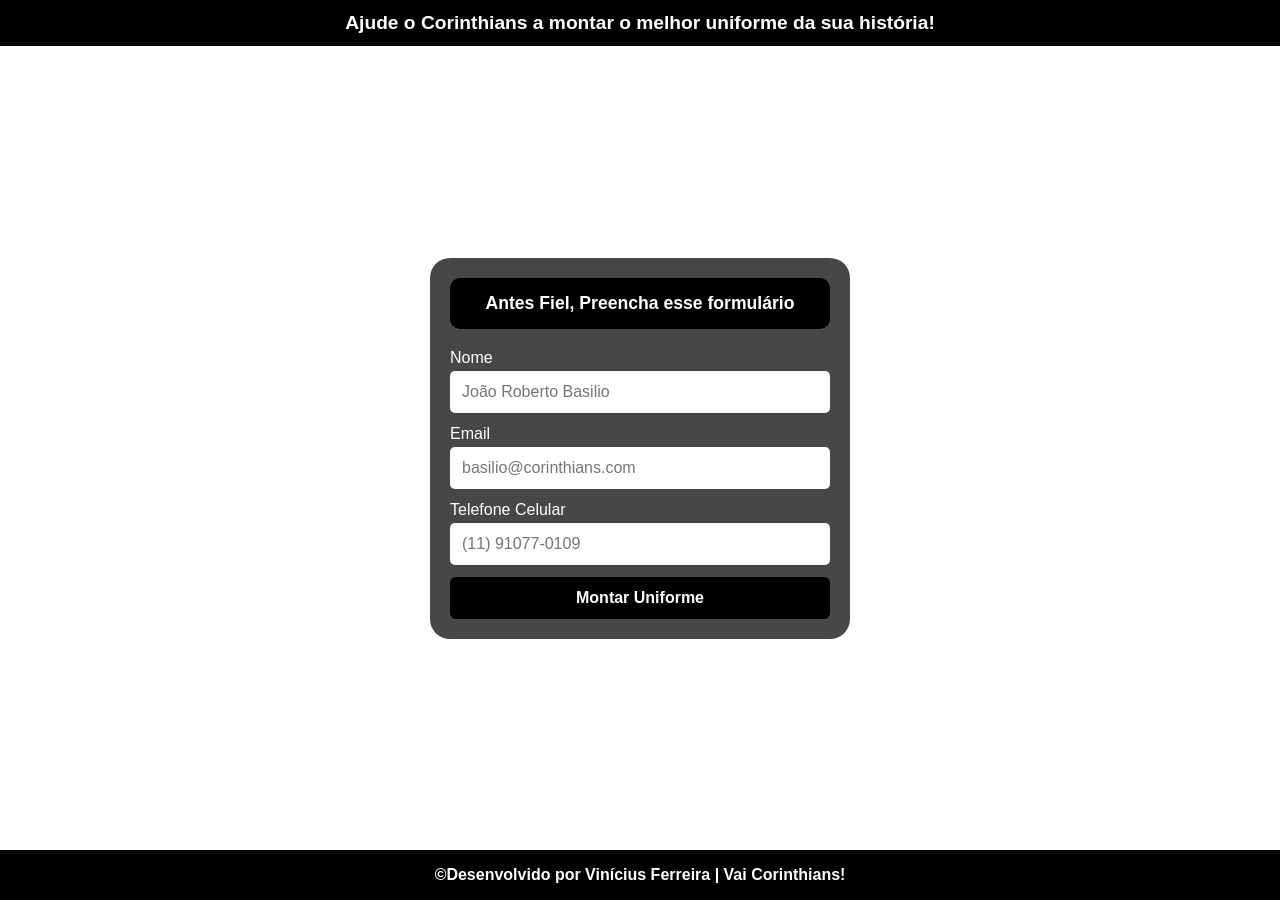
==== index.html @ 7da07967 "Cria página inicial com formulário e CSS responsivo" ====
<!DOCTYPE html>
<html lang="pt-BR">
<head>
    <meta charset="UTF-8">
    <meta name="viewport" content="width=device-width, initial-scale=1.0">
    <title>Ajude o Maior</title>
    <script src="script.js" defer></script>
    <link rel="stylesheet" href="style.css">
    <link rel="icon" href="imagens/cor-icon.png" type="image/png">
    
</head>
<body>

    <header>

        <h1 id="titulo-pag">Ajude o Corinthians a montar o melhor uniforme da sua história!</h1>

    </header>

    <nav>



    </nav>

    <main>


        <form id="form-cadastro">

            <h2 id="titulo-form">Antes Fiel, Preencha esse formulário</h2>

            <label for="nome">Nome</label>
            <input type="text" placeholder="João Roberto Basilio" id="nome" name="nome">
            <small class="erro" id="erro-nome"></small>

            <label for="email">Email</label>
            <input type="email" placeholder="basilio@corinthians.com" id="email" name="email">
            <small class="erro" id="erro-email"></small>

            <label for="telefone">Telefone Celular</label>
            <input type="tel" placeholder="(11) 91077-0109" id="telefone" name="telefone">
            <small class="erro" id="erro-telefone"></small>

            <a href="uniforme.html">Montar Uniforme</a>



        </form>

    </main>

    <footer>

        <p>&copy;Desenvolvido por Vinícius Ferreira | Vai Corinthians!</p>

    </footer>
    
    
</body>
</html>
---- style.css ----
* {
    font-family: 'Segoe UI', Tahoma, Geneva, Verdana, sans-serif;
    box-sizing: border-box;
    padding: 0;
    margin: 0;
}

body {
    background-color: white;
    min-height: 100vh;
    display: flex;
    flex-direction: column;
}

header {
    background-color: black;
    color: white;
    padding: 12px 16px;
    text-align: center;
}

header h1 {
    font-size: 1.2rem;
}

main {
    flex: 1;
    display: flex;
    justify-content: center;
    align-items: center;
    padding: 20px 16px;
}

form {
    background-color: rgb(71, 71, 71);
    color: white;
    width: 100%;
    max-width: 420px;
    padding: 20px;
    border-radius: 20px;
    display: flex;
    flex-direction: column;
}

form h2 {
    background-color: black;
    padding: 15px;
    margin-bottom: 20px;
    border-radius: 10px;
    text-align: center;
    font-size: 1.1rem;
}

form label {
    margin-bottom: 4px;
}

form input {
    width: 100%;
    padding: 12px;
    margin-bottom: 12px;
    border: none;
    border-radius: 5px;
    font-size: 1rem;
}

form a {
    background-color: black;
    color: white;
    text-decoration: none;
    text-align: center;
    font-weight: bold;
    padding: 12px;
    border-radius: 6px;
}

footer {
    background-color: black;
    color: white;
    text-align: center;
    font-weight: bold;
    padding: 16px;
}
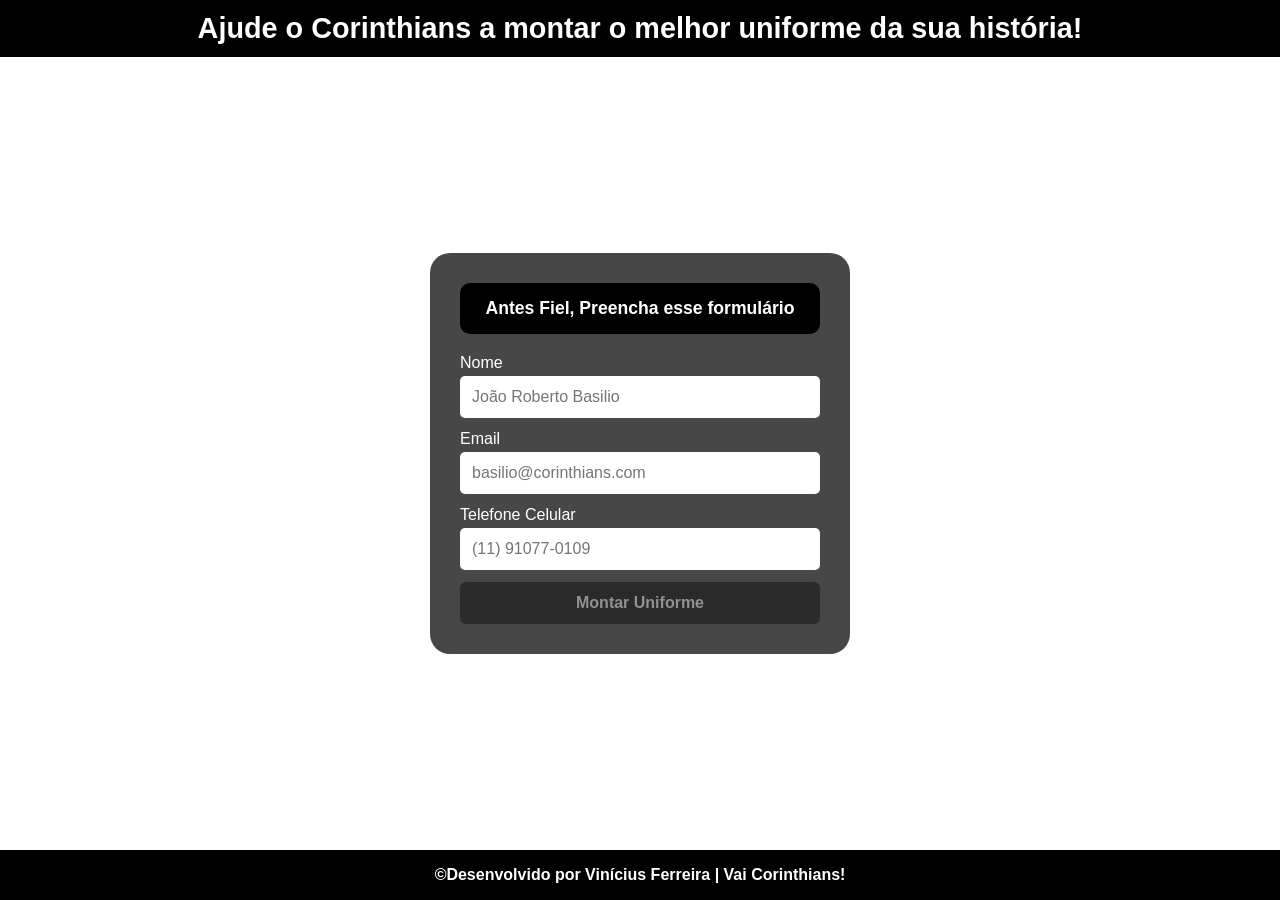
==== commit d8480947: "Adiciona validação do formulário de cadastro" ====
--- a/index.html
+++ b/index.html
@@ -42,7 +42,7 @@
             <input type="tel" placeholder="(11) 91077-0109" id="telefone" name="telefone">
             <small class="erro" id="erro-telefone"></small>
 
-            <a href="uniforme.html">Montar Uniforme</a>
+            <button type="submit" id="btn-enviar" disabled>Montar Uniforme</button>
 
 
 
--- a/style.css
+++ b/style.css
@@ -82,3 +82,23 @@
     padding: 16px;
 }
 
+form button {
+    background-color: black;
+    color: white;
+    font-weight: bold;
+    font-size: 1rem;
+    padding: 12px;
+    border: none;
+    border-radius: 6px;
+    cursor: pointer;
+}
+
+form button:disabled {
+    opacity: 0.4;
+    cursor: not-allowed;
+}
+
+@media (min-width: 768px) {
+    header h1 { font-size: 1.8rem; }
+    form { padding: 30px; }
+}
